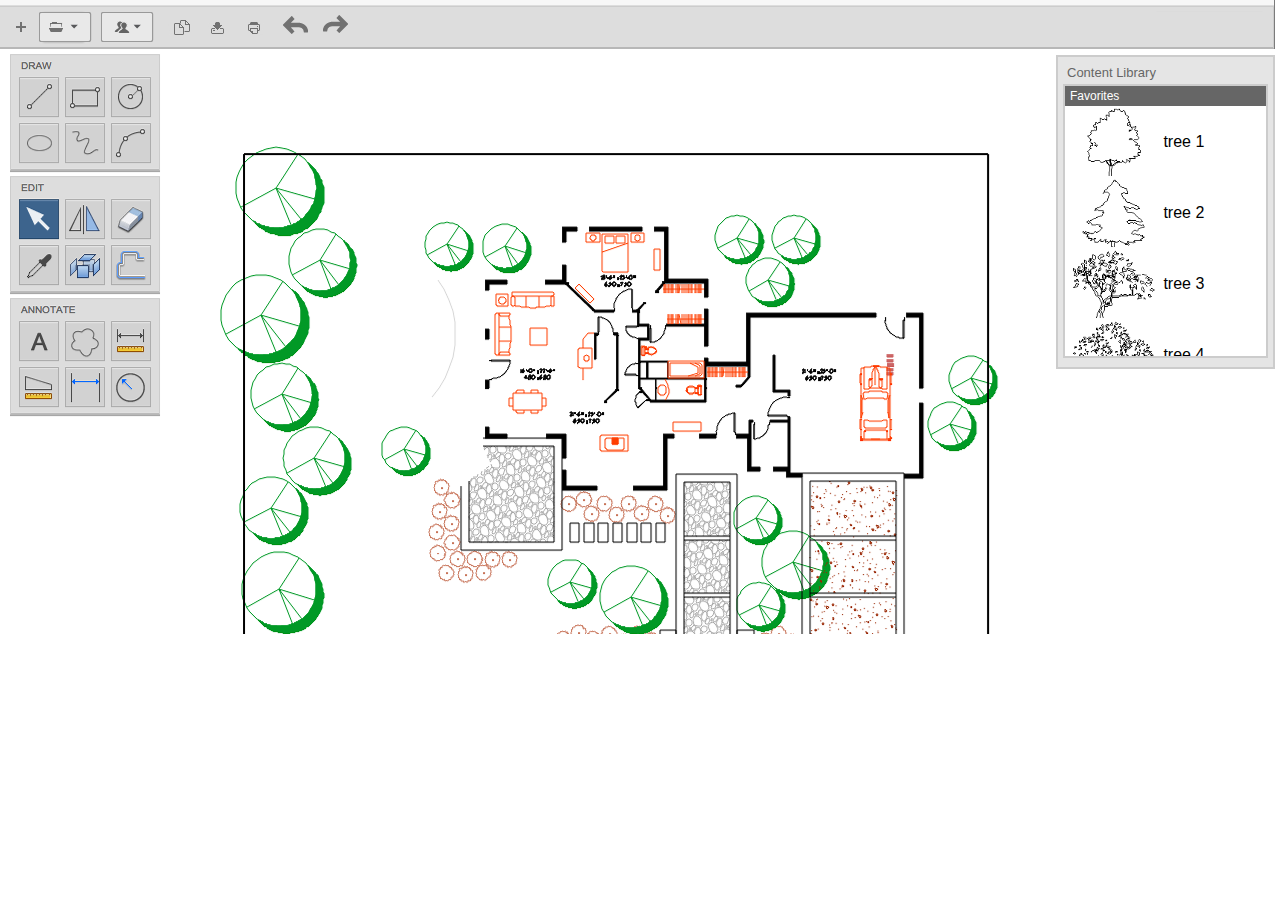
==== full-function/index.html @ 9d73fa96 "add a finalized fully functioned version" ====
<!DOCTYPE html>
<html>
<head>
	<title>Slider From Top</title>
</head>

<body>
	<div class="container">
		<div class="pallet">
			<div class="header">
				<span id="pallet-name">Content Library</span>

			</div><!--header-->

			<div class="search-bar" id="searchBar">
				<input class="search-box" type="text" placeholder="Search" onfocus="this.placeholder=''" onblur="this.placeholder='Search'">
			</div>
			<div class="side-menu">
				<nav>
					<div class="side-menu-title">Category</div>
					<a href="#">Architecture</a>
					<a href="#">Electrical</a>
					<a href="#">Furniture</a>
					<a href="#">Landscaping</a>
					<a href="#">Symbols</a>
					<a href="#">Mics.</a>
					<a href="#">Favorites.</a>
					<a href="#" class="small">Current Drawing</a>
					<div class="side-menu-title">Settings</div>
				</nav>
			</div>


			<div class="scrollbar" id="scrollbar">
				<div class="display-area">
					<div class="category-name">Favorites
                        <span class="entypo-search" id="searchIcon"></span>
				        <span class="entypo-menu" id="menuIcon"></span>
                    </div>
					<div class="block-thumbnail">
						<img src="images/tree_1.png" alt="tree 1"/>
						<div class="block-name">tree 1</div>
					</div>
					<div class="block-thumbnail">
						<img src="images/tree_2.png" alt="tree 2"/>
						<div class="block-name">tree 2</div>
					</div>
					<div class="block-thumbnail">
						<img src="images/tree_3.png" alt="tree 1"/>
						<div class="block-name">tree 3</div>
					</div>
					<div class="block-thumbnail">
						<img src="images/tree_4.png" alt="tree 2"/>
						<div class="block-name">tree 4</div>
					</div>
					<div class="block-thumbnail">
						<img src="images/tree_5.png" alt="tree 5"/>
						<div class="block-name">tree 5</div>
					</div>
				</div><!--dispaly_area-->
			</div><!--scrollbar-->


	</div><!--pallet-->
	</div><!--container-->

	<link rel="stylesheet" type="text/css" href="css/index.css"/>
	<link rel="stylesheet" type="text/css" href="css/jquery.contextMenu.css">

<!-- import libraries -->
	<script src="http://ajax.googleapis.com/ajax/libs/jquery/1.11.2/jquery.min.js"></script>
	<script src="js/jquery.js"></script>
	<script src="js/jquery-ui.min.js"></script>
	<script src="js/jquery.contextMenu.js"></script>
	<script src="js/jquery.ui.position.js"></script>

	<script src="js/index.js"></script>
	<script src="js/right-click.js"></script>

</body>

</html>
---- full-function/css/index.css ----
/*
colors used:
black --> white 
opacity:     HEX       element
0.1			#191919
0.2			#333333     sideMenu:hover | searchBar:hover
0.3			#4c4c4c     category-name-border-bottom
0.4			#666666     category-name-bg | header-text | scrollbar-thumb:hover
0.5			#7f7f7f     sideMenu-border-bottom | searchBar-border-bottom
0.6			#999999     sideMenu-bg | searchBar-bg
0.7			#b2b2b2
0.8			#cccccc     pallet-border | scrollbar-thumb | icon:hover | blocks:hover
0.9			#e5e5e5     pallet-bg

light cyan: #00bff3;
*/

@import url(http://weloveiconfonts.com/api/?family=entypo);
*{
	font-family: Helvetica, Arial, sans-serif;
}
/* entypo */
[class*="entypo-"]:before {
  font-family: 'entypo', sans-serif;
}

body {
  background: url(../images/Editor_notop_newicons.png);
  background-repeat: no-repeat;
}
a {
	text-decoration: none;
}
.v-middle{
	vertical-align: middle;
}
.container {
  	position: relative;
  	width: 1268px;
 	height: 620px;
}

/*content library*/
.pallet{
	background-color: #E5E5E5;
	width:211px;
	height:306px;
	padding:2px;

	border:2px solid #CCCCCC;

	position: relative;
  	top: 47px;
  	left:1048px;
  	overflow-y:hidden;
}
.header{
	height:25px;
	width:211px;
	padding:auto 5px auto 5px;
	position:relative;
	color: #666666;
}
.display-area{
	height:auto;
}
.scrollbar{
	width:201px;
	height:270px;
	overflow-y:scroll;
	background-color: white;
	border:2px solid #CCCCCC;
	position: relative;
	left: 3px;
}
#scrollbar::-webkit-scrollbar{
	width: 5px;
	background-color: transparent;
}
#scrollbar::-webkit-scrollbar-thumb{
	background-color:#CCCCCC;
	border-radius:2.5px;
	z-index: 100;
}
#scrollbar::-webkit-scrollbar-thumb:hover{
	background-color: #666666;
}
#scrollbar::-webkit-scrollbar-thumb:active{
	background-color: #666666;
}

/*header*/
#pallet-name{
	font-size: 13px;
	position: absolute;
	top:6px;
	left:7px;
}

/*search icon*/
.entypo-search{
	font-size: 17px;
	position: absolute;
	top: 2px;
	right: 21px;
}
/*menu icon*/
.entypo-menu{
	font-size: 17px;
	position: absolute;
	top: 2px;
	right:7px;
}
.entypo-search:hover,.entypo-menu:hover{
	color:#CCCCCC;
}

/*-----------------*/
/*off canvas panels*/


/*---search bar----*/
.search-bar{
	display: none;
	width: 196px;
	height:22px;
	background-color:#999999;
	position: absolute;
	left:7px;
	top:49px;
	z-index: 2;
}

.search-box{
	position: absolute;
	left: 10px;
	background-color: #999999;
	border:0px;
	border-bottom:1px solid #666666;
	/*color:#999999;
	font-size: 10px;*/
}
.search-box:focus{
	outline: none;
	border:0px;
	border-bottom:1px solid #00bff3; 
}

::-webkit-input-placeholder {
   color: #666666;
   font-size: 12px;
   padding-top: 3px;
}

:-moz-placeholder { /* Firefox 18- */
   color: #666666;
   font-size: 12px;
   padding-top: 3px;
}

::-moz-placeholder {  /* Firefox 19+ */
   color: #666666;
   font-size: 12px;
   padding-top: 3px; 
}

:-ms-input-placeholder {  
   color: #666666;
   font-size: 12px;
   padding-top: 3px;
}
/*-----side menu------*/
.side-menu{
	display: none;
	width:100px;
	height: 250px;
	background-color:#999999;
	position: absolute;
	left:103px;
	top:49px;
	z-index: 2;
	font-size: 12px;
	color:white;
}
.side-menu-title{
	
	background-color: #666666;
	padding: 5px 5px;
}
.side-menu a{
	display: block;
	padding:5px 0px 5px 15px;
	text-decoration: none;
	color: white;
	border-bottom:1px solid #666666;
}
.side-menu a:hover{
	background-color: #666666;
}
.side-menu a:active{
	background-color: #333333;
}
.small{
	font-size: 11px;
}
/*display-area*/
/*------------*/

.category-name{
	height: 14px;
  	float: top;
	font-size: 12px;
	padding: 3px 5px;
	color: #FFF;
	background-color: #666666;

}
.block-thumbnail{
	height: 68px;
	margin:1px;
	border:1px solid transparent;
}
.block-thumbnail:hover{
	border: 1px solid #CCCCCC;
}
.block-thumbnail img{
	float: left;
	height:68px;
}
.block-name{
	padding-top: 25px;
}
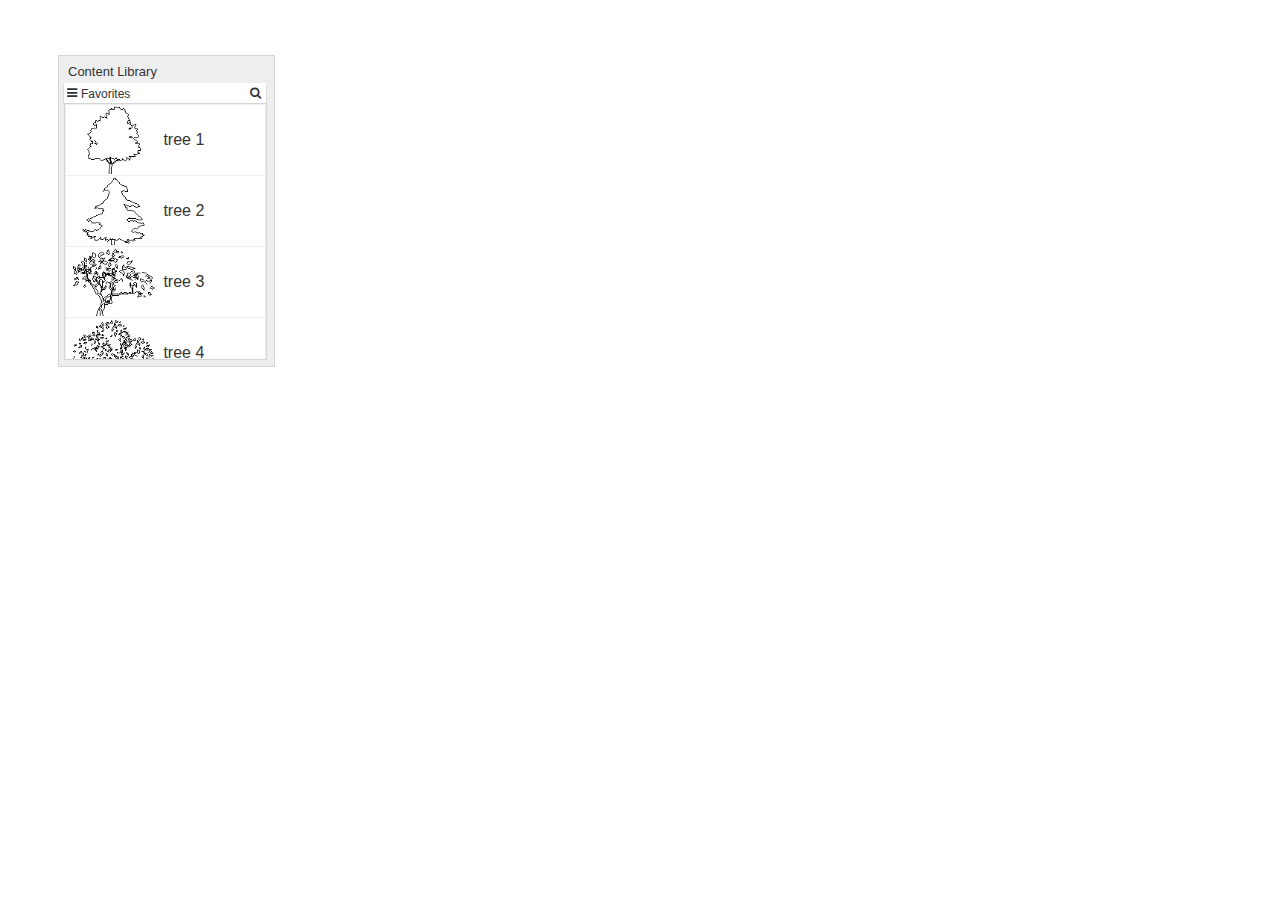
==== commit 1d9898bc: "some modification has been done" ====
--- a/full-function/index.html
+++ b/full-function/index.html
@@ -11,11 +11,22 @@
 				<span id="pallet-name">Content Library</span>
 
 			</div><!--header-->
+			<div class="subheader box-shadow-1">
+				<span class="icon" id="menuIcon"><i class="fa fa-bars"></i></span>
+				<span class="current-view">Favorites</span>
+				<div class="search-bar" id="searchBar">
+					<span class="icon" id="searchIcon"><i class="fa fa-search"></i></span>
+					<input class="search-box" type="text" placeholder="Search" onfocus="this.placeholder=''" onblur="this.placeholder='Search'">
+					<span class="icon" id="closeIcon"><i class="fa fa-times-circle"></i></span>
+				</div>
+			</div><!--subheader-->
 
-			<div class="search-bar" id="searchBar">
-				<input class="search-box" type="text" placeholder="Search" onfocus="this.placeholder=''" onblur="this.placeholder='Search'">
-			</div>
-			<div class="side-menu">
+				<!-- <span class="icon" id="listIcon"><i class="fa fa-list-ul"></i></span> -->
+				<!-- <span class="icon" id="blockIcon"><i class="fa fa-th-large"></i></span> -->
+
+
+
+			<div class="side-menu box-shadow-1">
 				<nav>
 					<div class="side-menu-title">Category</div>
 					<a href="#">Architecture</a>
@@ -24,19 +35,19 @@
 					<a href="#">Landscaping</a>
 					<a href="#">Symbols</a>
 					<a href="#">Mics.</a>
-					<a href="#">Favorites.</a>
-					<a href="#" class="small">Current Drawing</a>
-					<div class="side-menu-title">Settings</div>
+					<div class="border"><a href="#"><i class="fa fa-heart"></i> &nbsp Favorites</a></div>
+					<div class="border"><a href="#"><i class="fa fa-picture-o"></i> &nbsp Current Drawing</a></div>
+					<div class="border"><a href="#"><i class="fa fa-cog"></i> &nbsp Settings</a></div>
 				</nav>
 			</div>
-
-
+			<div class="shadow"></div><!--shadow-->
 			<div class="scrollbar" id="scrollbar">
 				<div class="display-area">
-					<div class="category-name">Favorites
-                        <span class="entypo-search" id="searchIcon"></span>
-				        <span class="entypo-menu" id="menuIcon"></span>
-                    </div>
+					<!-- <div class="block-panel box-shadow-1"></div>
+					<div class="block-panel box-shadow-1"></div>
+					<div class="block-panel box-shadow-1"></div>
+					<div class="block-panel box-shadow-1"></div>
+					<div class="block-panel box-shadow-1"></div> -->
 					<div class="block-thumbnail">
 						<img src="images/tree_1.png" alt="tree 1"/>
 						<div class="block-name">tree 1</div>
@@ -56,16 +67,17 @@
 					<div class="block-thumbnail">
 						<img src="images/tree_5.png" alt="tree 5"/>
 						<div class="block-name">tree 5</div>
-					</div>
 				</div><!--dispaly_area-->
 			</div><!--scrollbar-->
+
 
 
 	</div><!--pallet-->
 	</div><!--container-->
 
 	<link rel="stylesheet" type="text/css" href="css/index.css"/>
-	<link rel="stylesheet" type="text/css" href="css/jquery.contextMenu.css">
+	<link rel="stylesheet" type="text/css" href="css/jquery.contextMenu.css"/>
+	<link rel="stylesheet" type="text/css" href="font-awesome/css/font-awesome.min.css"/>
 
 <!-- import libraries -->
 	<script src="http://ajax.googleapis.com/ajax/libs/jquery/1.11.2/jquery.min.js"></script>
--- a/full-function/css/index.css
+++ b/full-function/css/index.css
@@ -1,32 +1,16 @@
 /*
-colors used:
-black --> white 
-opacity:     HEX       element
-0.1			#191919
-0.2			#333333     sideMenu:hover | searchBar:hover
-0.3			#4c4c4c     category-name-border-bottom
-0.4			#666666     category-name-bg | header-text | scrollbar-thumb:hover
-0.5			#7f7f7f     sideMenu-border-bottom | searchBar-border-bottom
-0.6			#999999     sideMenu-bg | searchBar-bg
-0.7			#b2b2b2
-0.8			#cccccc     pallet-border | scrollbar-thumb | icon:hover | blocks:hover
-0.9			#e5e5e5     pallet-bg
-
-light cyan: #00bff3;
+words:      #333
+background: #eee
+border:     #d5d5d5
+menu:       #e4e4e4;
+blue:       #217cbc
 */
 
-@import url(http://weloveiconfonts.com/api/?family=entypo);
-*{
+body {
+  /*background: url(../images/Editor_notop_newicons.png);
+  background-repeat: no-repeat;*/
 	font-family: Helvetica, Arial, sans-serif;
-}
-/* entypo */
-[class*="entypo-"]:before {
-  font-family: 'entypo', sans-serif;
-}
-
-body {
-  background: url(../images/Editor_notop_newicons.png);
-  background-repeat: no-repeat;
+	color: #333;
 }
 a {
 	text-decoration: none;
@@ -34,24 +18,41 @@
 .v-middle{
 	vertical-align: middle;
 }
-.container {
-  	position: relative;
-  	width: 1268px;
+
+.box-shadow-1 {
+	-webkit-box-shadow: 0px 2px 1px 0px rgba(0,0,0,0.4);
+	   -moz-box-shadow: 0px 2px 1px 0px rgba(0,0,0,0.4);
+	        box-shadow: 0px 2px 1px 0px rgba(0,0,0,0.4);
+}
+.shadow{
+	display:none;
+	width: 201px;
+	height:255px;
+	position:absolute;
+	left:6px;
+	top:47px;
+	z-index:1;
+}
+.border{
+	border-top: 1px solid #eee;
+}
+/*.container {
+	position: relative;
+  width: 1268px;
  	height: 620px;
-}
+}*/
 
 /*content library*/
 .pallet{
-	background-color: #E5E5E5;
+	background-color: #eee;
 	width:211px;
 	height:306px;
 	padding:2px;
-
-	border:2px solid #CCCCCC;
-
+	border:1px solid #d5d5d5;
 	position: relative;
   	top: 47px;
-  	left:1048px;
+  	/*left:1048px;*/
+		left: 50px;
   	overflow-y:hidden;
 }
 .header{
@@ -59,34 +60,34 @@
 	width:211px;
 	padding:auto 5px auto 5px;
 	position:relative;
-	color: #666666;
 }
 .display-area{
 	height:auto;
 }
 .scrollbar{
 	width:201px;
-	height:270px;
+	height:255px;
 	overflow-y:scroll;
-	background-color: white;
-	border:2px solid #CCCCCC;
+	background-color: #eee;
+	border:1px solid #d5d5d5;
 	position: relative;
 	left: 3px;
 }
 #scrollbar::-webkit-scrollbar{
 	width: 5px;
 	background-color: transparent;
+	z-index:100;
 }
 #scrollbar::-webkit-scrollbar-thumb{
-	background-color:#CCCCCC;
+	background-color:#d5d5d5;
 	border-radius:2.5px;
 	z-index: 100;
 }
 #scrollbar::-webkit-scrollbar-thumb:hover{
-	background-color: #666666;
+	background-color: #d5d5d5;
 }
 #scrollbar::-webkit-scrollbar-thumb:active{
-	background-color: #666666;
+	background-color: #d5d5d5;
 }
 
 /*header*/
@@ -97,127 +98,79 @@
 	left:7px;
 }
 
-/*search icon*/
-.entypo-search{
-	font-size: 17px;
-	position: absolute;
-	top: 2px;
-	right: 21px;
-}
-/*menu icon*/
-.entypo-menu{
-	font-size: 17px;
-	position: absolute;
-	top: 2px;
-	right:7px;
-}
-.entypo-search:hover,.entypo-menu:hover{
-	color:#CCCCCC;
-}
-
-/*-----------------*/
-/*off canvas panels*/
-
-
-/*---search bar----*/
-.search-bar{
-	display: none;
-	width: 196px;
-	height:22px;
-	background-color:#999999;
-	position: absolute;
-	left:7px;
-	top:49px;
-	z-index: 2;
-}
-
-.search-box{
-	position: absolute;
-	left: 10px;
-	background-color: #999999;
-	border:0px;
-	border-bottom:1px solid #666666;
-	/*color:#999999;
-	font-size: 10px;*/
-}
-.search-box:focus{
-	outline: none;
-	border:0px;
-	border-bottom:1px solid #00bff3; 
-}
-
-::-webkit-input-placeholder {
-   color: #666666;
-   font-size: 12px;
-   padding-top: 3px;
-}
-
-:-moz-placeholder { /* Firefox 18- */
-   color: #666666;
-   font-size: 12px;
-   padding-top: 3px;
-}
-
-::-moz-placeholder {  /* Firefox 19+ */
-   color: #666666;
-   font-size: 12px;
-   padding-top: 3px; 
-}
-
-:-ms-input-placeholder {  
-   color: #666666;
-   font-size: 12px;
-   padding-top: 3px;
-}
+
 /*-----side menu------*/
 .side-menu{
 	display: none;
-	width:100px;
-	height: 250px;
-	background-color:#999999;
-	position: absolute;
-	left:103px;
-	top:49px;
+  width:181px;
+	height: auto;
+	background-color:white;
+	position: absolute;
+	left:5px;
 	z-index: 2;
-	font-size: 12px;
-	color:white;
 }
 .side-menu-title{
-	
-	background-color: #666666;
-	padding: 5px 5px;
+  color:#d5d5d5;
+	font-size:9px;
+	padding: 5px auto auto 5px;
+
 }
 .side-menu a{
 	display: block;
 	padding:5px 0px 5px 15px;
 	text-decoration: none;
-	color: white;
-	border-bottom:1px solid #666666;
+	color:#333;
+	font-size: 12px;
 }
 .side-menu a:hover{
-	background-color: #666666;
+	background-color: #d5d5d5;
 }
 .side-menu a:active{
-	background-color: #333333;
-}
-.small{
-	font-size: 11px;
-}
+	background-color: #333;
+}
+
 /*display-area*/
 /*------------*/
 
-.category-name{
-	height: 14px;
-  	float: top;
-	font-size: 12px;
-	padding: 3px 5px;
-	color: #FFF;
-	background-color: #666666;
-
-}
+.subheader{
+  width:202px;
+	height: 20px;
+	background-color: white;
+  position: relative;
+  left:3px;
+	overflow-x:hidden;
+}
+.current-view{
+  font-size: 12px;
+  position: absolute;
+  top:4px;
+  left:17px
+}
+
+.icon{
+  font-size: 12px;
+	position: absolute;
+	top: 3px;
+}
+.icon:hover{
+	color:#217cbc;
+}
+
+#menuIcon{
+  left:3px;
+}
+/*.block-panel{
+  width:90px;
+  height:90px;
+  background-color:white;
+  margin:2px;
+  float:left;
+}*/
+
 .block-thumbnail{
 	height: 68px;
 	margin:1px;
+	background-color:white;
 	border:1px solid transparent;
 }
 .block-thumbnail:hover{
@@ -230,3 +183,61 @@
 .block-name{
 	padding-top: 25px;
 }
+
+/*---search bar----*/
+.search-bar{
+	width: 202px;
+	height:20px;
+	background-color:white;
+	position: absolute;
+	left:181px;
+	/*z-index: 2;*/
+}
+.search-bar:hover{
+	background-color:#d3e5f2;
+}
+
+.search-box{
+	width:160px;
+	position: absolute;
+	left: 25px;
+	background-color: transparent;
+	border:0px;
+	border-bottom:1px solid #217cbc;
+
+}
+.search-box:focus{
+	outline: none;
+	border:0px;
+	border-bottom:1px solid white;
+}
+
+::-webkit-input-placeholder {
+   color: transparent;
+   font-size: 12px;
+   padding-top: 3px;
+}
+
+:-moz-placeholder {
+   color: transparent;
+   font-size: 12px;
+   padding-top: 3px;
+}
+
+::-moz-placeholder {
+   color: transparent;
+   font-size: 12px;
+   padding-top: 3px;
+}
+
+:-ms-input-placeholder {
+   color: transparent;
+   font-size: 12px;
+   padding-top: 3px;
+}
+#searchIcon{
+  left:5px;
+}
+#closeIcon{
+	right:5px;
+}
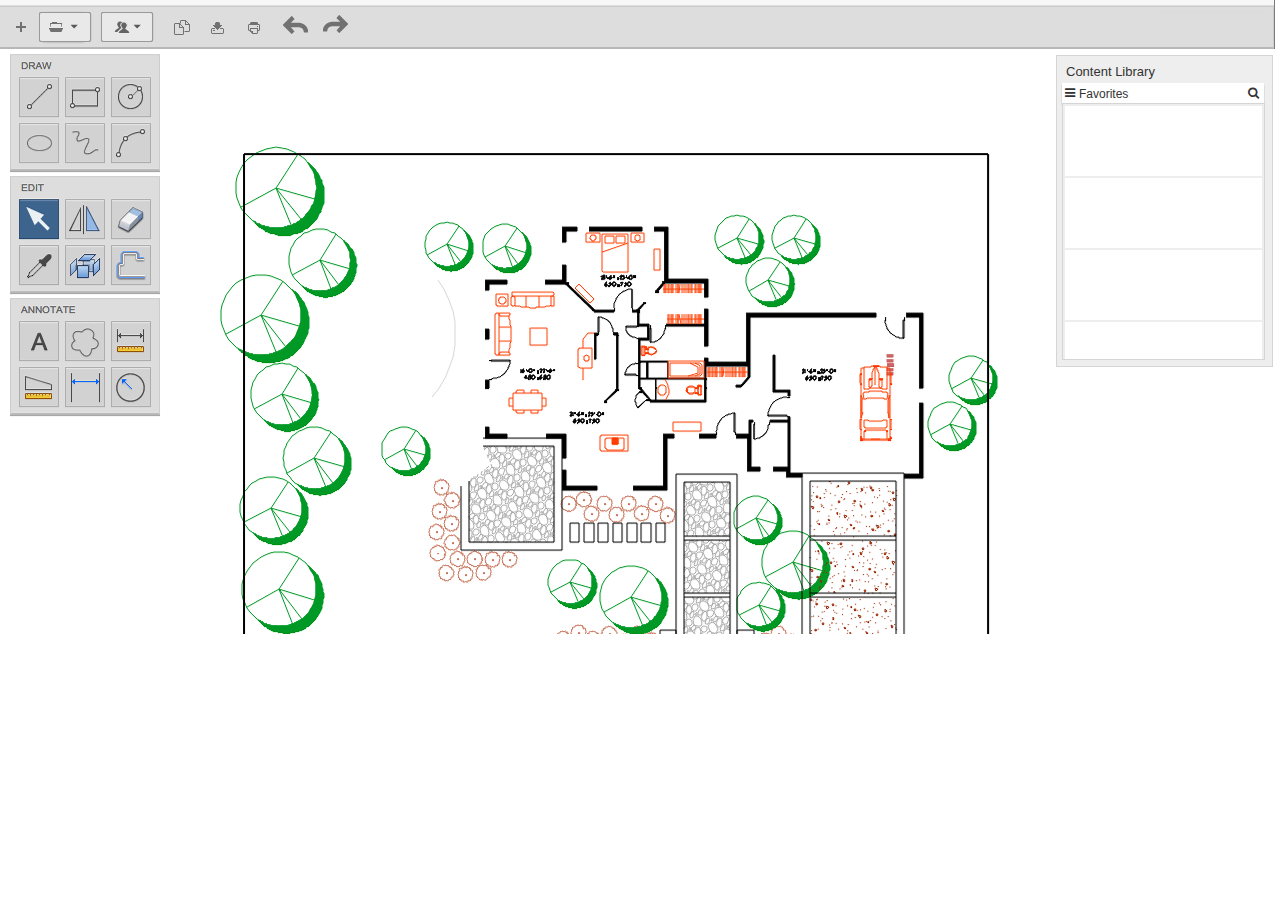
==== commit 77b62213: "add function that enable change of display layout" ====
--- a/full-function/index.html
+++ b/full-function/index.html
@@ -43,30 +43,26 @@
 			<div class="shadow"></div><!--shadow-->
 			<div class="scrollbar" id="scrollbar">
 				<div class="display-area">
-					<!-- <div class="block-panel box-shadow-1"></div>
-					<div class="block-panel box-shadow-1"></div>
-					<div class="block-panel box-shadow-1"></div>
-					<div class="block-panel box-shadow-1"></div>
-					<div class="block-panel box-shadow-1"></div> -->
 					<div class="block-thumbnail">
-						<img src="images/tree_1.png" alt="tree 1"/>
-						<div class="block-name">tree 1</div>
+						<!-- <img src="images/tree_1.png" alt="tree 1"/> -->
+						<!-- <div class="block-name">tree 1</div> -->
 					</div>
 					<div class="block-thumbnail">
-						<img src="images/tree_2.png" alt="tree 2"/>
-						<div class="block-name">tree 2</div>
+						<!-- <img src="images/tree_2.png" alt="tree 2"/>
+						<div class="block-name">tree 2</div> -->
 					</div>
 					<div class="block-thumbnail">
-						<img src="images/tree_3.png" alt="tree 1"/>
-						<div class="block-name">tree 3</div>
+						<!-- <img src="images/tree_3.png" alt="tree 1"/>
+						<div class="block-name">tree 3</div> -->
 					</div>
 					<div class="block-thumbnail">
-						<img src="images/tree_4.png" alt="tree 2"/>
-						<div class="block-name">tree 4</div>
+						<!-- <img src="images/tree_4.png" alt="tree 2"/>
+						<div class="block-name">tree 4</div> -->
 					</div>
 					<div class="block-thumbnail">
-						<img src="images/tree_5.png" alt="tree 5"/>
-						<div class="block-name">tree 5</div>
+						<!-- <img src="images/tree_5.png" alt="tree 5"/>
+						<div class="block-name">tree 5</div> -->
+					</div>
 				</div><!--dispaly_area-->
 			</div><!--scrollbar-->
 
@@ -80,8 +76,8 @@
 	<link rel="stylesheet" type="text/css" href="font-awesome/css/font-awesome.min.css"/>
 
 <!-- import libraries -->
+<!-- <script src="js/jquery.js"></script> -->
 	<script src="http://ajax.googleapis.com/ajax/libs/jquery/1.11.2/jquery.min.js"></script>
-	<script src="js/jquery.js"></script>
 	<script src="js/jquery-ui.min.js"></script>
 	<script src="js/jquery.contextMenu.js"></script>
 	<script src="js/jquery.ui.position.js"></script>
--- a/full-function/css/index.css
+++ b/full-function/css/index.css
@@ -2,13 +2,13 @@
 words:      #333
 background: #eee
 border:     #d5d5d5
-menu:       #e4e4e4;
 blue:       #217cbc
+light blue: #d3e5f2
 */
 
 body {
-  /*background: url(../images/Editor_notop_newicons.png);
-  background-repeat: no-repeat;*/
+  background: url(../images/Editor_notop_newicons.png);
+  background-repeat: no-repeat;
 	font-family: Helvetica, Arial, sans-serif;
 	color: #333;
 }
@@ -36,11 +36,11 @@
 .border{
 	border-top: 1px solid #eee;
 }
-/*.container {
+.container {
 	position: relative;
   width: 1268px;
  	height: 620px;
-}*/
+}
 
 /*content library*/
 .pallet{
@@ -50,10 +50,9 @@
 	padding:2px;
 	border:1px solid #d5d5d5;
 	position: relative;
-  	top: 47px;
-  	/*left:1048px;*/
-		left: 50px;
-  	overflow-y:hidden;
+  left:1048px;
+	top: 47px;
+  overflow-y:hidden;
 }
 .header{
 	height:25px;
@@ -123,10 +122,10 @@
 	font-size: 12px;
 }
 .side-menu a:hover{
-	background-color: #d5d5d5;
+	background-color: #d3e5f2;
 }
 .side-menu a:active{
-	background-color: #333;
+	background-color: #217cbc;
 }
 
 /*display-area*/
@@ -159,22 +158,15 @@
 #menuIcon{
   left:3px;
 }
-/*.block-panel{
-  width:90px;
-  height:90px;
-  background-color:white;
-  margin:2px;
-  float:left;
-}*/
 
 .block-thumbnail{
 	height: 68px;
-	margin:1px;
+	margin:2px;
 	background-color:white;
 	border:1px solid transparent;
 }
 .block-thumbnail:hover{
-	border: 1px solid #CCCCCC;
+	border: 1px solid #d5d5d5;
 }
 .block-thumbnail img{
 	float: left;
